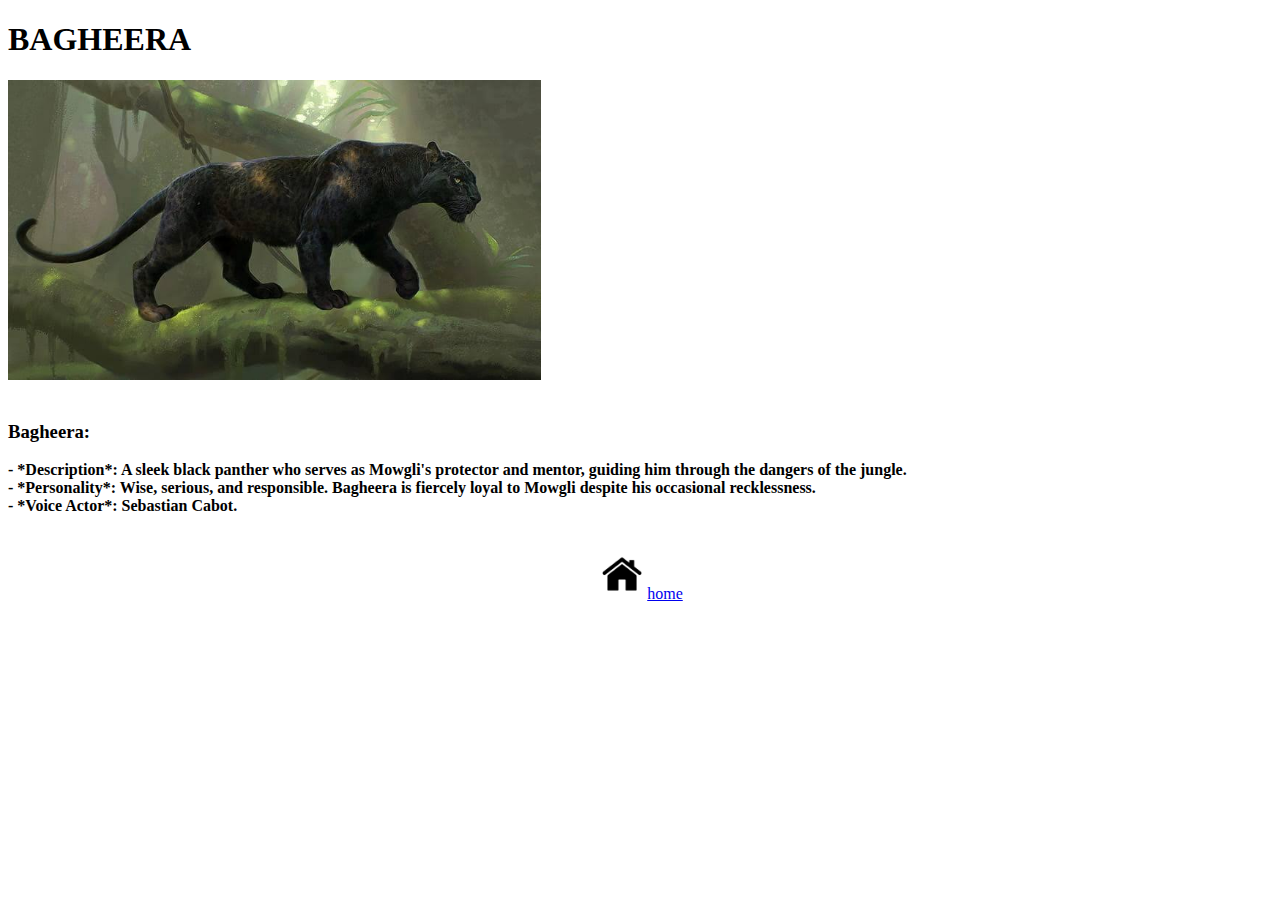
==== PAGES/Bagheera.html @ e187f4f0 "first commit" ====
<!DOCTYPE html>
<html>
<head>
    
    <title>BAGHEERA</title>
</head>
<body>
    <h1>BAGHEERA</h1>

    <img src="./../IMG/BAGHIRA.JPG" height="300px" alt="BAGHEERA"><br><br>

    <p><h3>Bagheera:</h3> <b>
        - *Description*: A sleek black panther who serves as Mowgli's protector and mentor, guiding him through the dangers of the jungle.
        <br>
        - *Personality*: Wise, serious, and responsible. Bagheera is fiercely loyal to Mowgli despite his occasional recklessness.
        <br>
        - *Voice Actor*: Sebastian Cabot.</b></p>
        <br>
        <center> <a href="./../index.html"><img src="./../IMG/HOMe.jpg" height="50px" alt="HOMe">home</a> </center>

</body>
</html>
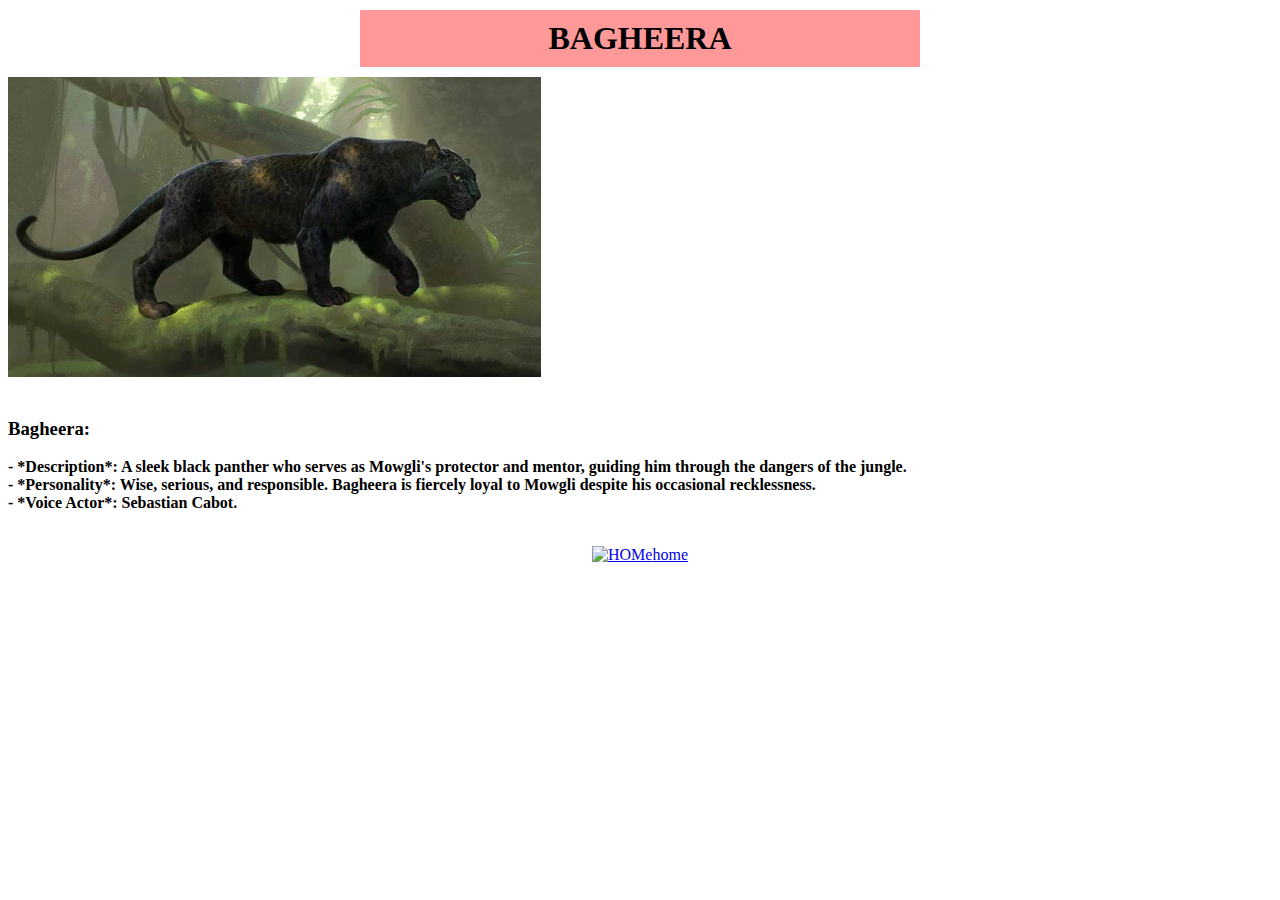
==== commit aa78cac0: "changes added" ====
--- a/PAGES/Bagheera.html
+++ b/PAGES/Bagheera.html
@@ -3,9 +3,10 @@
 <head>
     
     <title>BAGHEERA</title>
+    <link rel="stylesheet" href="./../stayle.css">
 </head>
 <body>
-    <h1>BAGHEERA</h1>
+    <h1 class="main">BAGHEERA</h1>
 
     <img src="./../IMG/BAGHIRA.JPG" height="300px" alt="BAGHEERA"><br><br>
 
--- a/stayle.css
+++ b/stayle.css
@@ -0,0 +1,9 @@
+.main{
+    background-color: #ff9999 ;
+    color: black;
+    width: 500px;
+    padding: 10px 30px; 
+    margin: 10px auto;
+    text-align: center;
+
+}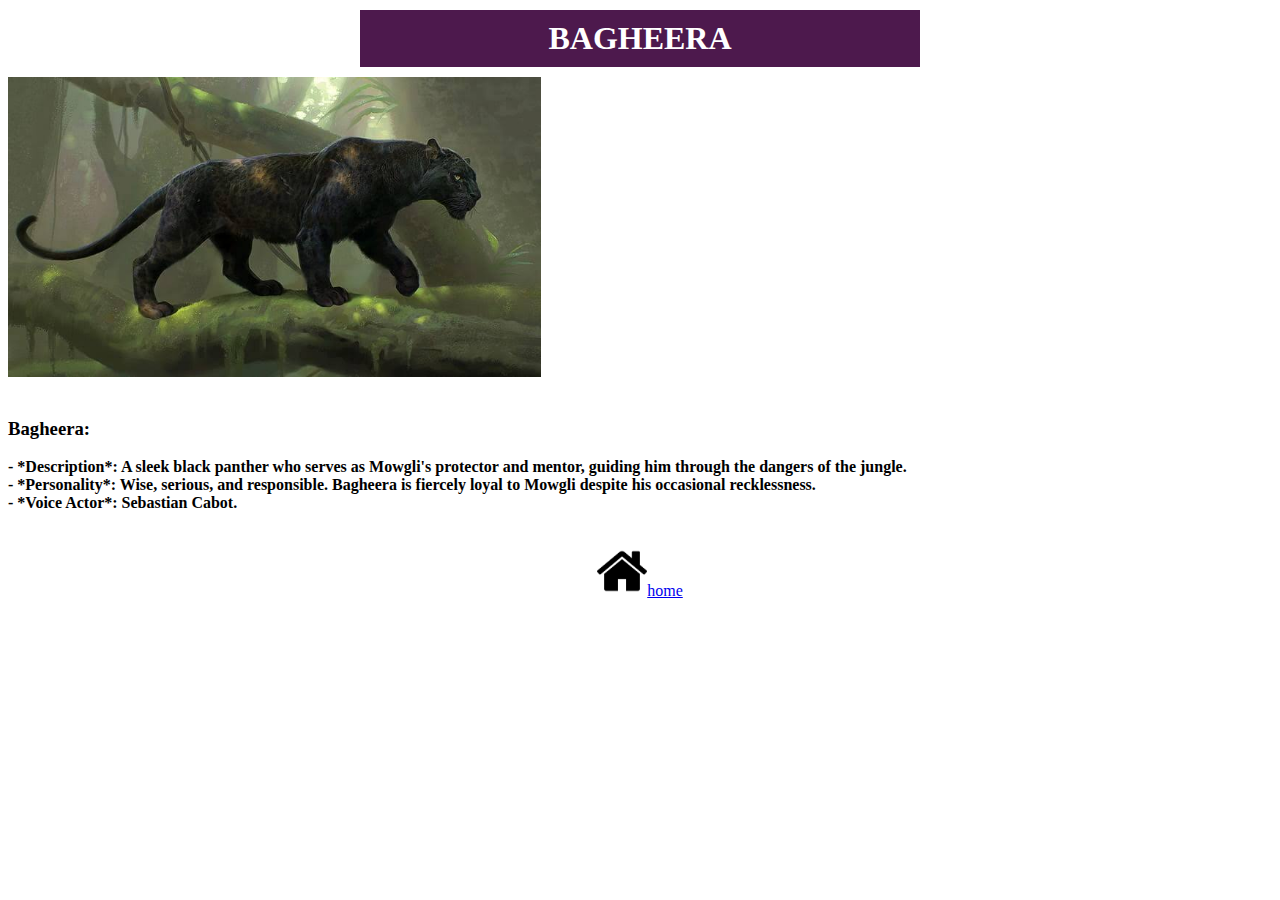
==== commit 45869eb6: "changes added" ====
--- a/PAGES/Bagheera.html
+++ b/PAGES/Bagheera.html
@@ -17,7 +17,7 @@
         <br>
         - *Voice Actor*: Sebastian Cabot.</b></p>
         <br>
-        <center> <a href="./../index.html"><img src="./../IMG/HOMe.jpg" height="50px" alt="HOMe">home</a> </center>
+        <center> <a href="./../index.html"><img src="./../IMG/home.png" height="50px" alt="HOMe">home</a> </center>
 
 </body>
 </html>--- a/stayle.css
+++ b/stayle.css
@@ -1,6 +1,6 @@
 .main{
-    background-color: #ff9999 ;
-    color: black;
+    background-color: #4d194d;
+    color: white;
     width: 500px;
     padding: 10px 30px; 
     margin: 10px auto;
